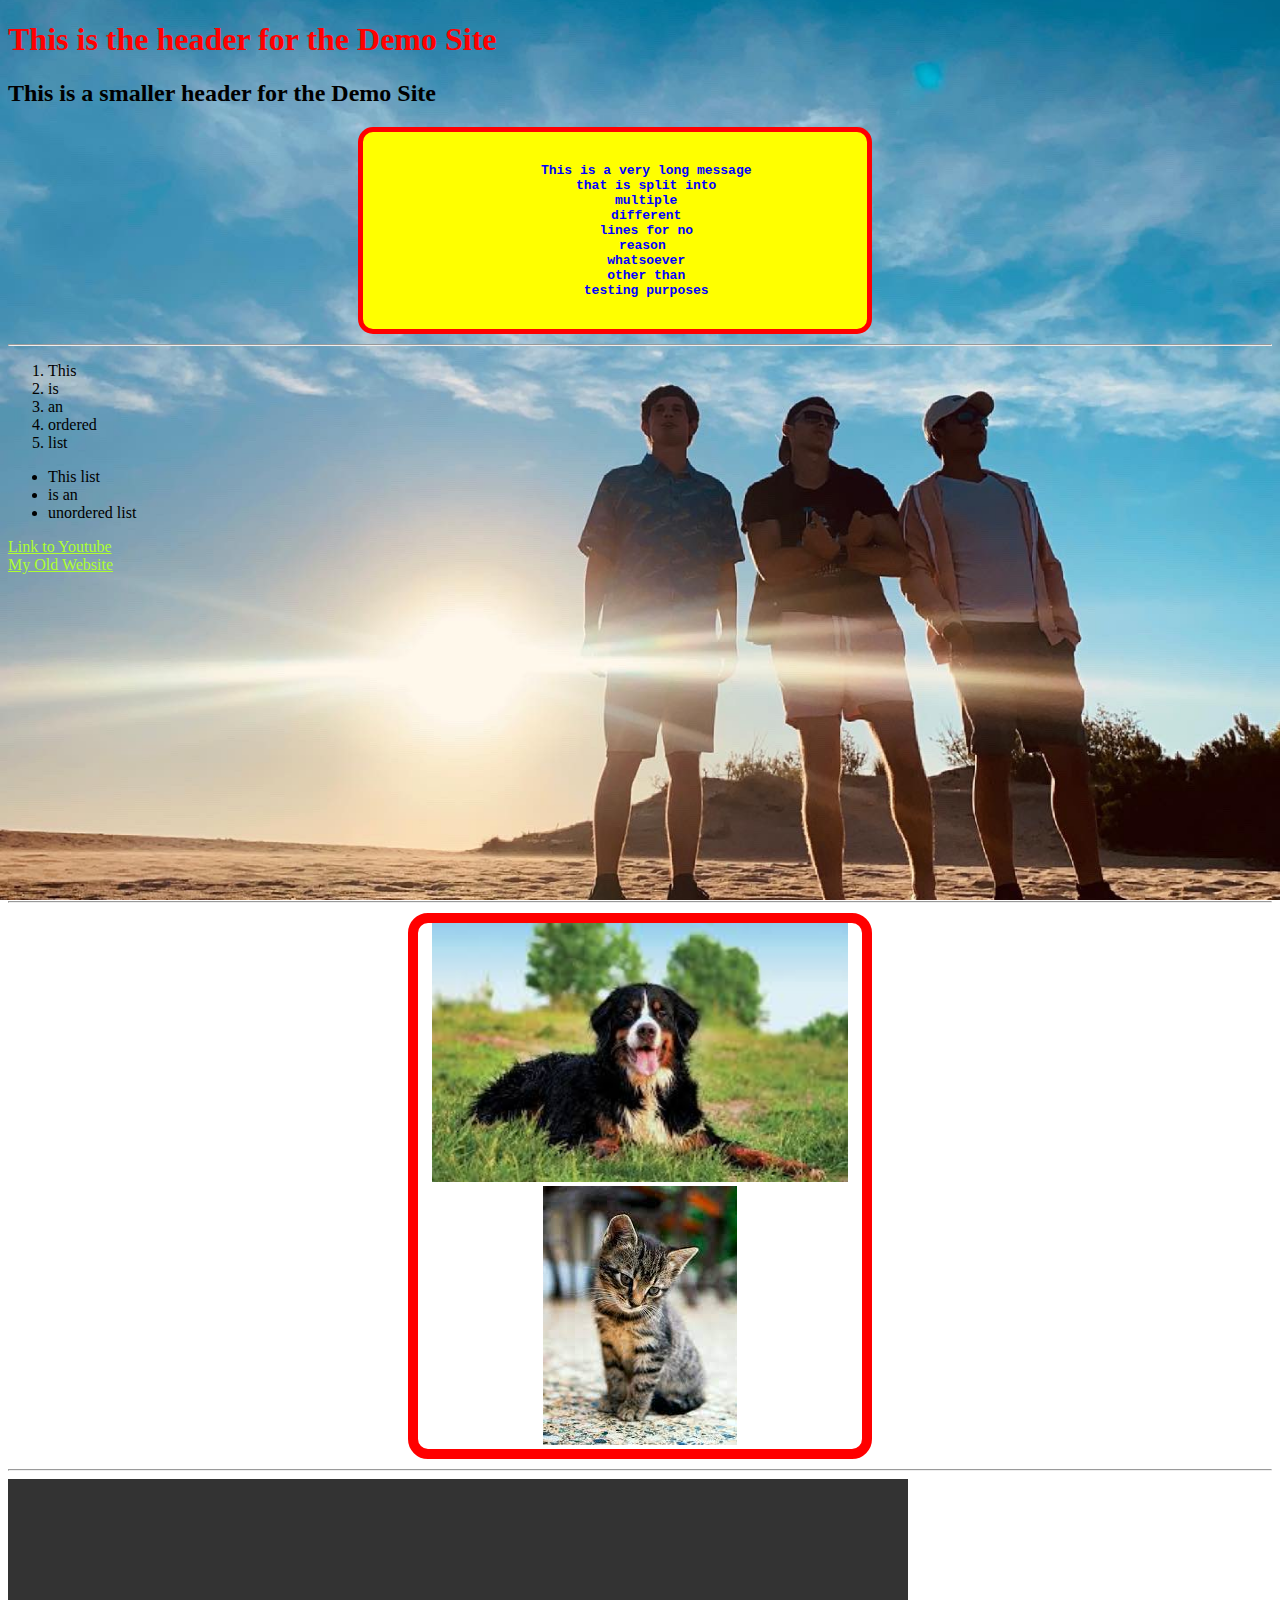
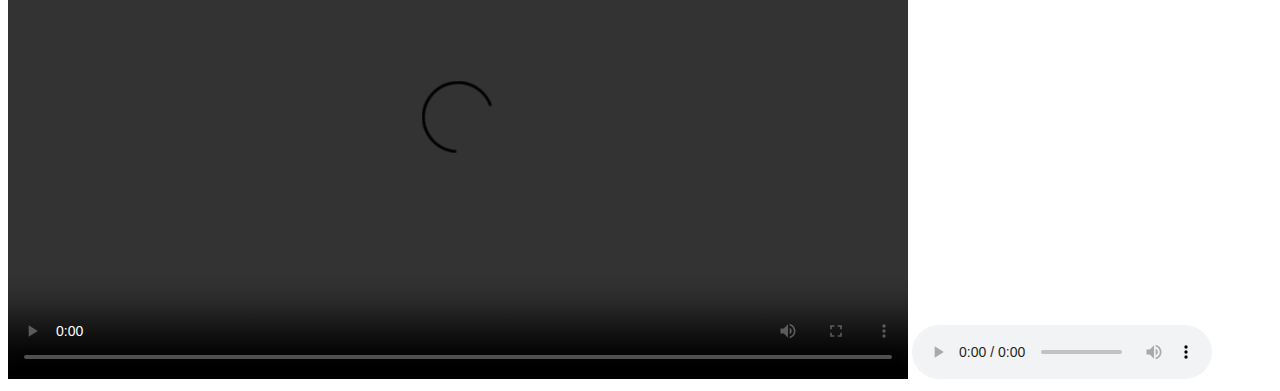
==== index.html @ e3a83146 "Add files via upload" ====
<!doctype html>
<html>
<head>
<meta charset="UTF-8">
<title>Demo Website</title>
<link href="main.css" rel="stylesheet" type="text/css">
</head>

<body>
	<h1> This is the header for the Demo Site </h1>
	<h2> This is a smaller header for the Demo Site</h2>
	<div class="message">
	<p> <pre> <strong>
	This is a very long message
	that is split into
	multiple
	different
	lines for no
	reason 
	whatsoever
	other than
	testing purposes
	</strong> </pre> </p>
	</div>
	<hr>
	<ol>
		<li> This </li>
		<li> is </li>
		<li> an </li>
		<li> ordered </li>
		<li> list </li>
	</ol>
	
<ul>
		<li> This list </li>
		<li> is an </li>
		<li> unordered list </li>
	</ul>
	
	<li> <a href="https://youtube.com/" target="_blank"> Link to Youtube </a> </li>
	<li> <a href="https://kyleli.pages.iu.edu/index.html" target="_blank"> My Old Website </a> </li>
	<iframe width="560" height="315" src="https://www.youtube.com/embed/A0VYsiMtrNE" title="YouTube video player" frameborder="0" allow="accelerometer; autoplay; clipboard-write; encrypted-media; gyroscope; picture-in-picture" allowfullscreen></iframe>
	<hr>
	<div class="images">
		<a href="page2.html">
	<img src="images/dog.jpeg" height = "259px" alt=""/>
		</a>
	
	<a href="https://cat-bounce.com/" target="_blank">
		<img src="images/cat.jpg" width="194" height="259" alt=""/>
</a>
		</div>
	<hr>
    <video width="900" height="500" controls="controls" >
      <source src="videos/abstractvideo1.mp4" type="video/mp4">
    </video>
    <audio controls="controls" autoplay="autoplay" >
      <source src="audio/hmc.mp3" type="audio/mp3">
    </audio>
</body>
</html>
---- main.css ----
body
{
	background-image: url("images/carolinapic.jpg");
	background-size: cover;
	background-position: center;
	background-attachment: fixed;
}

a:hover {color: red}
a:link {color: greenyellow}


pre{
	text-align: center;
	font-weight: bolder;
}

h1
{
	color: red;
	
}

.message
{
	border: solid 5px red;
	border-radius: 15px;
	margin: 10px 400px 10px 350px;
	color: blue;
	background-color: yellow;
}

.images
{
	text-align: center;
	border: solid 10px red;
	margin: 10px 400px;
	border-radius: 20px;
}
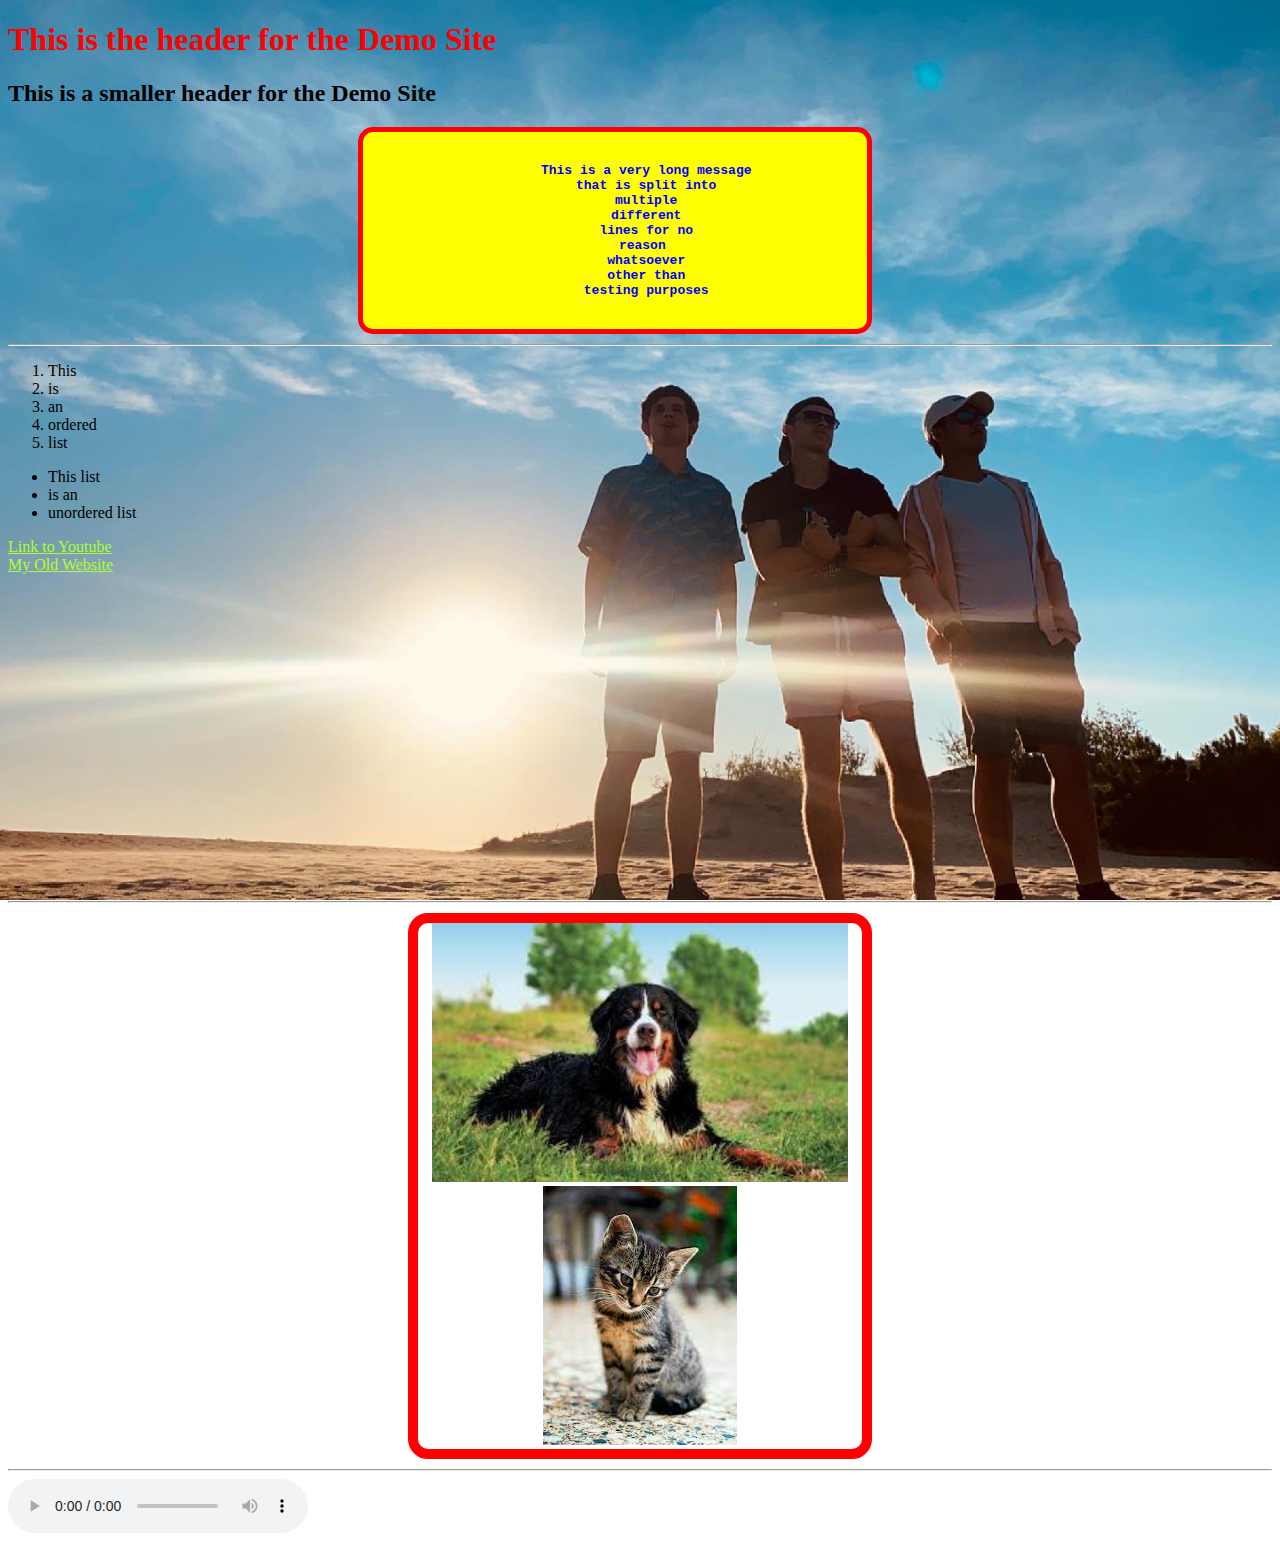
==== commit d388d87f: "Add files via upload" ====
--- a/index.html
+++ b/index.html
@@ -51,9 +51,6 @@
 </a>
 		</div>
 	<hr>
-    <video width="900" height="500" controls="controls" >
-      <source src="videos/abstractvideo1.mp4" type="video/mp4">
-    </video>
     <audio controls="controls" autoplay="autoplay" >
       <source src="audio/hmc.mp3" type="audio/mp3">
     </audio>
